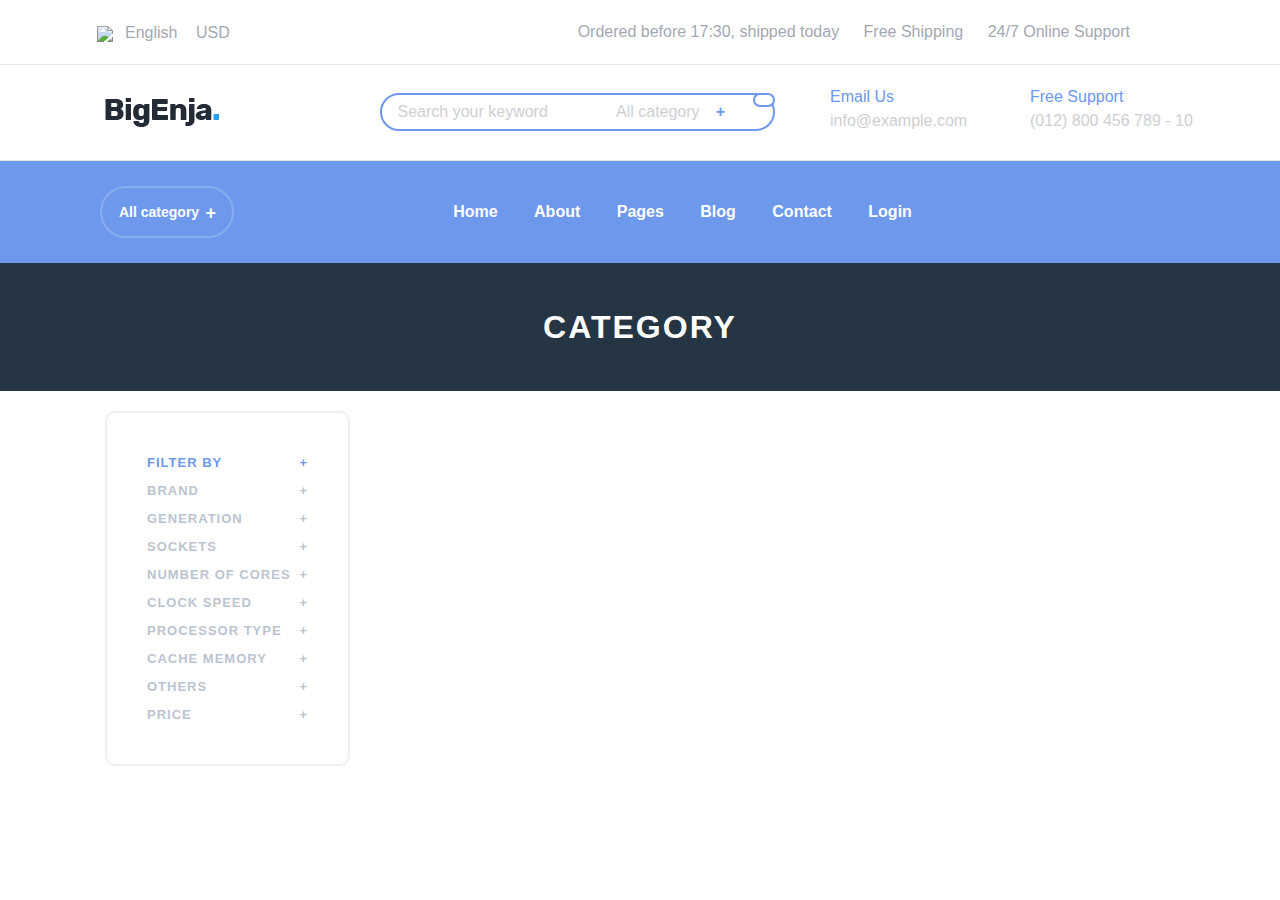
==== category.html @ c78f086e "created category.html" ====
<!DOCTYPE html>
<html>
<head>
	<meta charset="utf-8">
	<script type="text/javascript" src="testSite.js"></script>
	<link rel="stylesheet" type="text/css" href="bootstrap.min.css">
	<link rel="stylesheet" type="text/css" href="testSite.css">
	<link rel="stylesheet" type="text/css" href="category.css">
	<link rel="stylesheet" href="https://use.fontawesome.com/releases/v5.5.0/css/all.css" integrity="sha384-B4dIYHKNBt8Bc12p+WXckhzcICo0wtJAoU8YZTY5qE0Id1GSseTk6S+L3BlXeVIU" crossorigin="anonymous">
	<title>Site Blana | Category</title>
</head>
<body>
<div class="container" id="top-bar">
		<div class="row">
			<div class="col-12">
				<div class="left-content-area">
					<div class="picker">
						<div class="show">
							<ul>
								<li>
									<div class="eng"> 
										<img src="https://upload.wikimedia.org/wikipedia/en/thumb/a/a4/Flag_of_the_United_States.svg/1280px-Flag_of_the_United_States.svg.png">

										<span>English</span>
									</div>
								</li>
							</ul>
						</div>

						<div class="hide">
							<ul>
								<div class="eng">
									<li>
										<img src="https://upload.wikimedia.org/wikipedia/en/thumb/c/c3/Flag_of_France.svg/1200px-Flag_of_France.svg.png">
	
								 	<span>French</span>
									</li>
									<li>
										<img src="https://upload.wikimedia.org/wikipedia/en/thumb/b/ba/Flag_of_Germany.svg/1280px-Flag_of_Germany.svg.png">
										<span>German</span>
									</li>
									<li>
										<img src="https://upload.wikimedia.org/wikipedia/en/thumb/4/41/Flag_of_India.svg/1200px-Flag_of_India.svg.png">
										<span>Hindi</span>
									</li>
								</div>
								
							</ul>
						</div>
						
					</div>

					<div class="picker">

						<div class="show">
							<ul>
								<li>USD</li>	
							</ul>
						</div>

						<div class="hide">
							<ul>
								<li>IND</li>
								<li>AUD</li>
								<li>EUR</li>
							</ul>
						</div>
						
					</div>

				</div>

				<div class="right-content-area">
					<span>Ordered before 17:30, shipped today</span>
					<span>
						<img src="">
						Free Shipping</span>
					<span>
						<img src="">
						24/7 Online Support</span>
				</div>
			</div>
		</div>
	</div>

	<hr>

	<div class="container container-2">
		<div class="row">
			<div class="col-12">
				<div class="left-content">
					<img src="resources/images/logo-6.png">
				</div>
				<div class="right-content">
					<ul>
						<li>
							<div class="search-bar">
								<form>
									<input type="search-bar" name="top-searchbar" placeholder="Search your keyword">
								</form>

								<div class="wrapper">
									<select>
										<option><span>All category</span></option>
										<option><span>Man's wear</span></option>
										<option><span>Woman's wear</span></option>
										<option><span>Kids wear</span></option>
										<option><span>Sports wear</span></option>
									</select>
									
									<span>+</span>
								</div>
								
								
									<button type="submit" class="submit-btn">
										<i class="fa fa-search"></i>
										<!-- <img src="resources/images/search-13-128.svg"> -->
									</button>
								
							</div>
						
						</li>
						<li class="info">
							<div class="email-us">
								<i class="fas fa-envelope"></i>
								<ul>
									<li><span class="text-email">Email Us</span></li>
									<li><span class="email">info@example.com</span></li>
								</ul>
							</div>
						</li>
						<li class="info">
							<div class="contact-us">
								<i class="fas fa-phone"></i>
								<ul>
									<li><span class="text-contact">Free Support</span></li>
									<li><span class="contact">(012) 800 456 789 - 10</span></li>
								</ul>
							</div>
						</li>
					</ul>
				</div>	
			</div>
		</div>
	</div>

	<hr>
	<div id="nav-bar">
		<div class="container">
			<div class="row">
				
				<div class="select">
					<select>
						<option><span>All category</span></option>
						<option><span>Man's wear</span></option>
						<option><span>Woman's wear</span></option>
						<option><span>Kids wear</span></option>
						<option><span>Sports wear</span></option>
					</select>
					<span>+</span>
				</div>

				<div class="dropdowns">
					<div class="home">
						<span>Home</span>
						<ul>
							<li><span>Home style 1</span></li>
							<li><span>home style 2</span></li>
							<li><span>home style 3</span></li>
							<li><span>home style 4</span></li>
						</ul>
					</div>
					<div>
						<span>About</span>
					</div>
					<div class="pages">
						<span>Pages</span>
						<div class="pages-content">
							<div>
								<span>Inner Pages</span>
								<ul>
									<li><a href="category.html">Category</a></li>
									<li>Cart</li>
									<li>Product Details</li>
									<li>Signup</li>
									<li>Sellers Products</li>
									<li>Sellers Dashboard</li>
								</ul>
							</div>
							<div>
								<span>Other Pages</span>
								<ul>
									<li>Product Upload</li>
									<li>Offer</li>
									<li>Invoice</li>
									<li>Vendor List</li>
									<li>Partners</li>
									<li>404 Page</li>
								</ul>
							</div>
							<div>
								<span>Other Pages</span>
								<ul>
									<li>Search</li>
									<li>Become Affiliant</li>
									<li>Faq</li>
									<li>Track Order</li>
									<li>Privacy Policy</li>
									<li>Contact</li>
								</ul>
							</div>
							<div>
								<img src="http://idealbrothers.thesoftking.com/html/bigenza/bigenja/assets/img/mega-menu.jpg">
							</div>
							
						</div>
					</div>
					<div class="blog">
						<span>Blog</span>
						<ul>
							<li><span>BLOG</span></li>
							<li><span>BLOG DETAILS</span></li>
						</ul>
					</div>
					<div>
						<span>Contact</span>
					</div>
					<div>
						<span>Login</span>
					</div>

				</div>

				<div class="buttons">
						<i class="fas fa-search"></i>
						<i class="fas fa-shopping-basket toggle-sidebar"></i>
						<i class="fas fa-bars"></i>
						</div>


				</div>

			</div>
	</div>
	
	<div class="cart">
		<img src="http://idealbrothers.thesoftking.com/html/bigenza/bigenja/assets/img/logo-white.png">
		<i class="fas fa-times toggle-sidebar"></i>
		<p>Shopping Cart</p>
			<div class="cart-item">
				<img src="http://idealbrothers.thesoftking.com/html/bigenza/bigenja/assets/img/recent-review/01.jpg">
				<div class="item-description">
					<span class="item">Footwear Dark</span>
					<span class="price">$350.00</span>
					<span class="old-price">$500.00</span>
					<button>REMOVE</button>
				</div>
							
				</div>
				<div class="cart-item">
					<img src="http://idealbrothers.thesoftking.com/html/bigenza/bigenja/assets/img/recent-review/02.jpg">
					<div class="item-description">
						<span class="item">Footwear Dark</span>
						<span class="price">$350.00</span>
						<span class="old-price">$500.00</span>
						<button>REMOVE</button>
					</div>	
				</div>
				<div class="cart-item">
					<img src="http://idealbrothers.thesoftking.com/html/bigenza/bigenja/assets/img/recent-review/03.jpg">
					<div class="item-description">
						<span class="item">Footwear Dark</span>
						<span class="price">$350.00</span>
						<span class="old-price">$500.00</span>
						<button>REMOVE</button>
					</div>	
				</div>
				<div class="cart-item">
					<img src="http://idealbrothers.thesoftking.com/html/bigenza/bigenja/assets/img/recent-review/04.jpg">
					<div class="item-description">
						<span class="item">Footwear Dark</span>
						<span class="price">$350.00</span>
						<span class="old-price">$500.00</span>
						<button>REMOVE</button>
					</div>	
				</div>
				<div class="cart-item">
					<img src="http://idealbrothers.thesoftking.com/html/bigenza/bigenja/assets/img/recent-review/05.jpg">
					<div class="item-description">
						<span class="item">Footwear Dark</span>
						<span class="price">$350.00</span>
						<span class="old-price">$500.00</span>
						<button>REMOVE</button>
					</div>	
				</div>
	</div>

	<div id="category-title">
			<p>Category</p>
	</div>

	<div class="container" id="products-category">
		<div class="row">
			<div class="col-3">
				<div class="category-menu">
					<ul>
						<li>
							<span>filter by</span>
							<span>+</span>
						</li>
						<li>
							<span>brand</span>
							<span>+</span>
						</li>
						<li>
							<span>generation</span>
							<span>+</span>
						</li>
						<li>
							<span>sockets</span>
							<span>+</span>
						</li>
						<li>
							<span>number of cores</span>
							<span>+</span>
						</li>
						<li>
							<span>clock speed</span>
							<span>+</span>
						</li>
						<li>
							<span>processor type</span>
							<span>+</span>
						</li>
						<li>
							<span>cache memory</span>
							<span>+</span>
						</li>
						<li>
							<span>others</span>
							<span>+</span>
						</li>
						<li>
							<span>price</span>
							<span>+</span>
						</li>

					</ul>
				</div>
			</div>
		</div>
	</div>
</body>
</html>
---- testSite.css ----
body {
	overflow-x: hidden;
}

a {
	color: inherit;
	text-decoration: inherit;
}

a:hover {
	color: inherit;
	text-decoration: inherit;
}

#top-bar {
	padding: 0px !important;
	width: 100%;
	color: #A4A8B3;

}

#top-bar li {
	transition: all 0.5s;
	cursor: pointer;
	list-style-type:none;
}

#top-bar li:hover{
	color: #6D98EB;
}
#top-bar span {
	transition: all 0.5s;
	cursor: pointer;
}

#top-bar span:hover{
	color: #6D98EB;
}

#top-bar ul {
	margin-left: 0;
}

.right-content-area span {
	margin-right: 10px;
	margin-left: 10px;
}

.picker {
	float: left;
	display: block;
	margin-left: auto;
	position: relative;
	z-index: 2;
}

.picker ul {
	margin-left: 40px;
	padding: 0 7px;
	margin-bottom: 0;
}

.picker ul li{
	margin: auto;
}

.picker:hover .hide {
	display: block
}

.picker:hover li {
	background-color: #FFFFFF;
}

.show {
	display: block;
	height: 23px;
}

.picker img {
	width: 25px;
	margin-top: 5px;
	margin-right: 3px;

}

.right-content-area img {
	width: 25px;
	display: inline-block;
}

.hide {
	display: none;
	position: absolute;
}

.eng {
	width: 85px;
}

.row {
	padding: 20px;
}



hr {
	padding: 0;
	margin: 0;
	color: #CDCFD3;
}

.right-content-area {
	float: right;
	margin: auto;
	vertical-align: middle;
}

.left-content-area {
	margin: auto;
	display: inline-block;
	vertical-align: middle;
}

#top-bar img {
	vertical-align: top;
	float: left;
}

.left-content{
	display: inline-block;
	position: relative;
	float: left;
	width: 114px;
	height: 29px;
}

.left-content img{
	padding-top: 13px;
}

.right-content{
	display: inline-block;
	float: right;
}


.right-content ul li{
	float: left;
	list-style-type: none;
	display: inline-block;
}

input[type="search-bar"] {
	border: 0;
	background-color: white;
}




.search-bar {
	border: 2px #6D98EB solid;
	border-radius: 200px;
	position: relative;
    padding: 4px;
    padding-right: 48px;
	margin-top: 8px;
}

.search-bar form{
	display: inline-block;
	padding-left: 10px;
	outline: 0;
}


.submit-btn {
	border: 2px #6D98EB solid;
	border-radius: 200px;
	display: inline-block;
	padding: 5px 9px;
	background-color: white;
	position: absolute;
    right: -2px;
    top: -2px;
    transition: 0.6s all;
}

.submit-btn:hover {
	background-color: #6D98EB;
}

.submit-btn i {
	color: #6D98EB;
	transition: 0.6s all;
}

.submit-btn:hover i{
	color: white;
}

.wrapper {
	position: relative;
	display: inline-block;
}

.wrapper span {
	color: #6D98EB;
	position: absolute;
	right: 0;
	top: 0;
	font-weight: 700;
	z-index: 0;

}

input[type="search-bar"]::placeholder {
	color: #CDCFD3;
}

input:focus {
	outline: 0;
}

select {
	display: inline-block;
	position: relative;
	border:none;
    background-image:none;
    background-color:transparent;
    -webkit-box-shadow: none;
    -moz-box-shadow: none;
    box-shadow: none;
    text-indent: 1px;
    text-overflow: '';
    -webkit-appearance: none;
    -moz-appearance: none;
    padding: 0 4px;
    z-index: 1;
    cursor: pointer;
    color: #CDCFD3;
}

select:focus {
	outline: 0;
}

.info {
	max-width: 200px;
}

.email-us {
	position: relative;
	display: inline-block;
	/*border: 1px red solid;*/
	width: 180px;
	margin: 0 15px;
}

.email-us i{
	position: absolute;
	top: 4px;
    left: 16px;
    color: #6D98EB;
}

.email-us li {
	width: 100%;
	color: #CDCFD3;
}

.email-us li:first-of-type{
	color: #6D98EB;
}

.contact-us {
	position: relative;
	display: inline-block;
	/*border: 1px red solid;*/
	width: 210px;
	margin: 0 15px;
}

.contact-us i{
	position: absolute;
	top: 4px;
    left: 16px;
    color: #6D98EB;
}

.contact-us li {
	width: 100%;
	color: #CDCFD3;
}

.contact-us li:first-of-type{
	color: #6D98EB;
}

#nav-bar {
	background-color: #6D98EB;
}

#nav-bar .row {
	padding: 0;
}

.select {
	position: relative;
    margin: 25px;
	margin-left: 30px;
	padding: 12px;
	border: 2px solid #8AADEF;
	border-radius: 100px;
}

.select span{
	position: absolute;
    top: 12px;
    right: 16px;
    z-index: 0;
    color: white;
    font-weight: 700;
    font-size: 18px;
    font-weight: 700;
}

.select select{
	color: white;
	font-size: 14px;
	font-weight: 700;
}

.select select:after option {
	color: #CDCFD3;
}

.dropdowns {
	margin: auto;
	margin-bottom: 0;
	margin-top: 0;
	cursor: pointer;
}

.dropdowns div{
	position: relative;
	display: inline-block;
    padding: 39px 16px;
}

.dropdowns div ul{
	padding: 5px;
	margin: 0;
	list-style-type: none;
	width: 106px;
}

.dropdowns div span {
	color: white;
	font-weight: 700;
	transition: all 0.5s;
}

.dropdowns div:hover span{
	color: black;
}

.dropdowns div:hover ul li span {
	color: #A4A8B3;
	font-weight: 700;
}


.home ul{
	display: none;
	position: absolute;
	top: 102px;
    left: 4px;
    border: 1px solid #CDCFD3;
    background-color: white;
}

.home:hover ul{
	display: block;
}

.pages .pages-content {
	display: none;
	z-index: 2;
	position: absolute;
	background-color: white;
	/*border: 1px solid red;*/
	top: 102px;
	left: -390px;
	padding: 0;
	width: 905px;

}

.pages:hover .pages-content {
	display: block;
}

.pages .pages-content div {
	display: inline-block;
	float: left;
	padding: 12px 32px;
}

.pages-content ul {
	color: #A4A8B3;
	font-size: 18px;
}

.pages-content span {
	font-size: 20px;
}

.pages-content ul {
	padding: 0 !important;
	margin-top: 20px !important;
}

.blog ul {
	display: none;
	position: absolute;
	top: 102px;
    left: 4px;
    border: 1px solid #CDCFD3;
    background-color: white;
}

.blog:hover ul{
	display: block;
}

.buttons {
	margin: auto 28px;
	position: relative;
}

.buttons i{
	padding: 0 8px;
	font-size: 16px;
	color: white;
	transition: .5s all;
	cursor: pointer;
}

.buttons i:hover {
	color: black;
}

.cart {
	background-color: #2B2E38;
	/*border: 1px solid red;*/
	padding: 12px;
	position: fixed;
    right: -234px;
    /*right: 0;*/
    top: 0;
	height: 100%;
    width: max-content;
    transition: all .3s;
}



.cart p{
	color: white;
	padding-top: 20px;
	padding-bottom: 10px;
	font-weight: 700px;
}

.cart i{
	position: absolute;
	top: 15px;
	right: 15px;
	z-index: 1;
	color: white;
	cursor: pointer;
}

.cart .item-description {
	float: right;
	margin-left: 10px;
}

.cart span {
	color: white;
}

.cart .item {
	display: block;
}

.cart .price {
	color: #858994;
}

.cart .old-price {
	color: #858994;
	text-decoration: line-through;
}

.cart-item {
	margin-bottom: 15px;
}

.cart button {
	display: block;
	background-color: #B75B4B;
	font-weight: 300;
	color: white;
	border: 0px;
	border-radius: 6px;
	font-size: 10px;
	padding: 5px 24px;
	margin-top: 4px;
}

.hide-sidebar {
	right: 0;
}

.sumsang {
	padding-top: 125px;
	padding-bottom: 125px;
	background-position: center center;
	background-image: url(http://idealbrothers.thesoftking.com/html/bigenza/bigenja/assets/img/bg/header-bg-6.jpg);
}

.sumsang .spring{
	display: block;
	color: #6D98EB;
	font-size: 20px;
	font-weight: 700;
}

.sumsang .arrivals {
	display: block;
	color: #2B2E38;
	font-size: 72px;
	font-weight: 700;
}

.sumsang .description{
	color: #747171;
}

.sumsang-buttons {
	display: block;
	margin-top: 40px;
}

.sumsang .view {
	background-color: #6D98EB;
	padding: 20px;
	border-radius: 500px;
	border: 0px;
	color: white;
	font-weight: 700;
	transition: background-color .5s;
}

.sumsang .view:hover {
	background-color: transparent;
	color: #747171;
	border: 2px solid gray;
	padding: 18px;
}

.sumsang .learn {
	background-color: transparent;
	color: #747171;
	border: 2px solid gray;
	padding: 18px;
	font-weight: 700;
	border-radius: 500px;
	transition: background-color .5s;
}

.sumsang .learn:hover {
	background-color: #6D98EB;
	padding: 20px;
	border: 0px;
	color: white;
}

.container-4 {
	margin-top: 50px;
}

.container-5 {
	margin-top: 30px;
}

.container-5 .countdown{
	padding-top: 20px;
	border: 2px solid #858994;
	border-bottom-left-radius:10px;
	border-bottom-right-radius:10px;
	border-top: 0px;
	width: 100%;
	position: relative;
	width: 255px;
}

.container-5 .countdown p {
	text-align: center;
	margin: auto;
	position: relative;
	width: 100%;
}

.container-5 .countdown .zero{
	padding-top: 6px;
}

.container-5 .countdown .row div div{
	background-color: #2B2E38;
	border-radius: 10px;
	color: white;
	width: 61px;
	height: 61px;
	margin: 0px 8px;
	 
}

.container-5 .bfsale {
	margin-top: 32px;
}

.container-5 .bfsale img {
	border-radius: 16px;
}
.container-5 .countdown .controller{
	font-weight: 700;
}

.items{
	width: 255px;
	position: relative;
	border-radius: 10px;
	box-shadow: 0 0 0 0 rgba(0, 0, 0, 0.2), 0 0 0 0 rgba(0, 0, 0, 0.19);
}

.items:hover {
	  box-shadow: 0 4px 8px 0 rgba(0, 0, 0, 0.2), 0 6px 20px 0 rgba(0, 0, 0, 0.19);
}

.items .details {
	border: 2px solid #858994;
	border-top: 0;
	border-bottom-right-radius: 10px;
	border-bottom-left-radius: 10px;
}

.items button {
	position: absolute;
    top: 172px;
    right: 64px;
    opacity: 0;
    padding: 10px 20px;
	font-size: 12px;
	font-weight: 600;
    background-color: #0057FF;
    color: white;
    border-radius: 200px;
    border: 0;
    transition: all .5s;
}

.items:hover button {
	opacity: 100;
	top:120px;

}

.items img {
	filter: blur(0px);
	border-top-right-radius: 10px; 
	border-top-left-radius: 10px; 
	transition: all .5s;
}

.items:hover img{
	filter: blur(1px);
}

.item-type{
	text-transform: uppercase;
	color: #858994;
	background-color:#B6B6B6;
	border-radius: 200px;
	margin:auto;
	font-weight: 600;
	height: 32px;
	text-align: center;
	padding: 4px;
	letter-spacing: 2px;
	width: 162px;
}

.item-name {
	font-size: 20px;
	font-weight: 700;
	text-align: center;
	margin: 8px auto;

}

.item-price {
	color: #0057FF;
	font-weight: 500;
	margin: auto;
	padding: 4px;
	text-align: center;
	position: relative;
	width: 49%;
	display: inline-block;
}

p[class="item-price crossed"]{
	text-decoration: line-through;
	color: #858994;
	font-weight: 400;
}

.details {
	padding-top: 25px;
}

.buttonz div button{
	text-transform: uppercase;
	color: #858994;
	background-color: #B6B6B6;
	border-radius: 5px;
	border: 0;
	padding: 8px 16px;
	font-weight: 600;
	margin: 0px 8px;
	transition: all .5s;
	cursor: pointer;
}

.buttonz div{
	display: inline-block;
	width: auto;
	margin: 0 141px;
}

.buttonz div button:hover{
	color: white;
	background-color: #0057FF; 

}

#promo{
	background-color: #232B37;
	padding-top: 32px;
}

#promo .buttonzz div{
	margin: 0 302px;
}


#promo .buttonzz div button {
	text-transform: uppercase;
	color: #ADABB3;
	background-color: #3E4755;
	border-radius: 200px;
	border: 0;
	font-weight: 600;
	transition: all .5s;
	cursor: pointer;
	padding: 12px 19px;
	margin: 4px;
}

.buttonzz .selected {
	color: white !important;
	background-color: #0057FF !important;
}

#promo .items .details{
	background-color: white;
	border: 0;
}

#promo .items {
	margin-top: 42px;
}

#promo .col-6{
	padding: 0 10px;
}

.bigItem {
	width: 540px;
}

.bigItem .details {
	height: 294px;
	width: 540px;
}

.bigItem img{
	filter: blur(0) !important;
}

.bigItem .item-type {
	height: 48px;
	width: 256px;
	font-size: 28px;
}

.bigItem .item-name {
	font-size: 42px;
	margin: 32px auto;
}

.bigItem .item-price {
	font-weight: 600;
	font-size: 24px;
}

.right-col {
	float: right;
}

.buttonzzz {
	margin: 0 146px;
	margin-top: 32px;
}

.buttonzzz div button{
		border-radius: 200px !important;
}

.itemz img{
	float: left;
	border-top-left-radius: 10px;
	border-bottom-left-radius: 10px;
}

.itemz .description-2 {
	display: inline-block;
	border: 2px solid #858994;
	border-left: 0px;
	position: relative;
	height: 135px;
	width: 184px;
	padding: 12px 4px 12px 24px;
	border-top-right-radius: 10px;
	border-bottom-right-radius: 10px;
	transition: all .5s;
}


.itemz .stars i {
	color: #FFD800;
}

.itemz p {
	font-size: 18px;
	font-weight: 600;
	line-height: 24px;
}

.itemz	.item-price {
	width: 42% !important;
	padding: 0;
}

.container-8 {
	margin-top: 64px;
}

.menu {
	position: relative;
}

.menu span {
	color: #858994;
	border: 2px solid #B6B6B6;
	border-radius: 200px;
	text-transform: uppercase;
	letter-spacing: 1px;
	font-weight: 600;
	padding: 12px 24px;
	margin-right: 0;
}
.line {
	height: 2px;
	background-color: #B6B6B6;
	width: 918px;
	display: inline-block;
	position: absolute;
	top: 50%;
}

.menu .arrow {
	width: 49px;
	height: 49px;
	background-color: #B6B6B6;
	border-radius: 200px;
	display: inline-block;
	position: absolute;
	bottom: -14px;
	left: 965px;
}

.menu .arrow i{
	color: #858994;
	margin: 16px 19px;
}

.menu .right {
	left: 1065px !important;
}

.menu-row {
	margin-top: 24px;
}

.small {
	font-size: 18px;
	text-transform: uppercase;
	color: #0057FF;
	letter-spacing: 1px;
	font-weight: 600;
	margin-bottom: 0;
}

.big {
	font-size: 58px;
	font-weight: 500;
	letter-spacing: 1px;
	
}

.title-2 .col-4:first-of-type{
	padding-left: 30px;
}

.no-top {
	padding-top: 0;
	margin-top: 0;
}

.no-bottom {
	padding-bottom: 0;
	margin-bottom: 0;
}

#featured-items {
	margin-top: 64px;
	box-shadow: 0px 12px 48px -24px rgba(0,0,0,1);
}

.container-11 {
	width: 100%;
	background-color: #232B37;
	padding-top: 64px;
}

.container-11 img {
	margin-top: 8px;
}

.container-11 p {
	color: white;
	font-weight: 700;
	font-size: 28px;
}

.bottom-info {
	position: relative;
	margin-bottom: 32px;
}

.bottom-info i {
	position: absolute;
	top: 4px;
	left: 0;
	color: #C1C6CE;
	padding: 12px 16px;
	border-radius: 5px;
	background-color: #2D3644;
}

.short i{
	padding: 12px 14px;
}

.bottom-info div {
	display: inline-block;
	margin-left: 54px;
}

.bottom-info span {
	color: #C1C6CE;
	font-size: 14px;
}

.container-11 .col-3 ul {
	list-style: none;
	padding: 0;
	margin: 0;
}

.container-11 .col-3 li {
	color: #C1C6CE;
	font-size: 19px;
	letter-spacing: 1px;
	margin-bottom: 8px;
}
---- category.css ----
#category-title{
	color: white;
	width: 100%; 
	background-color: #263544;
	font-weight: 700;
	font-size: 32px;
	height: 128px;
	text-align: center;
	letter-spacing: 2px;
	text-transform: uppercase;
	padding-top: 40px;
}

.category-menu {
	color: #bbc4d1;
	font-size: 13px;
	line-height: 28px;
	border: 2px solid #f0f0f0;
	border-radius: 10px;
	padding: 36px 40px 35px 40px;
	letter-spacing: 1px;
	font-weight: 800;
	text-transform: uppercase;
}

.category-menu ul {
	padding-left: 0;
	margin-bottom: 0;
	list-style: none;
}

.category-menu li:first-of-type{
	color: #6D98EB;
}
.category-menu li span:nth-of-type(2){
	float: right;
}
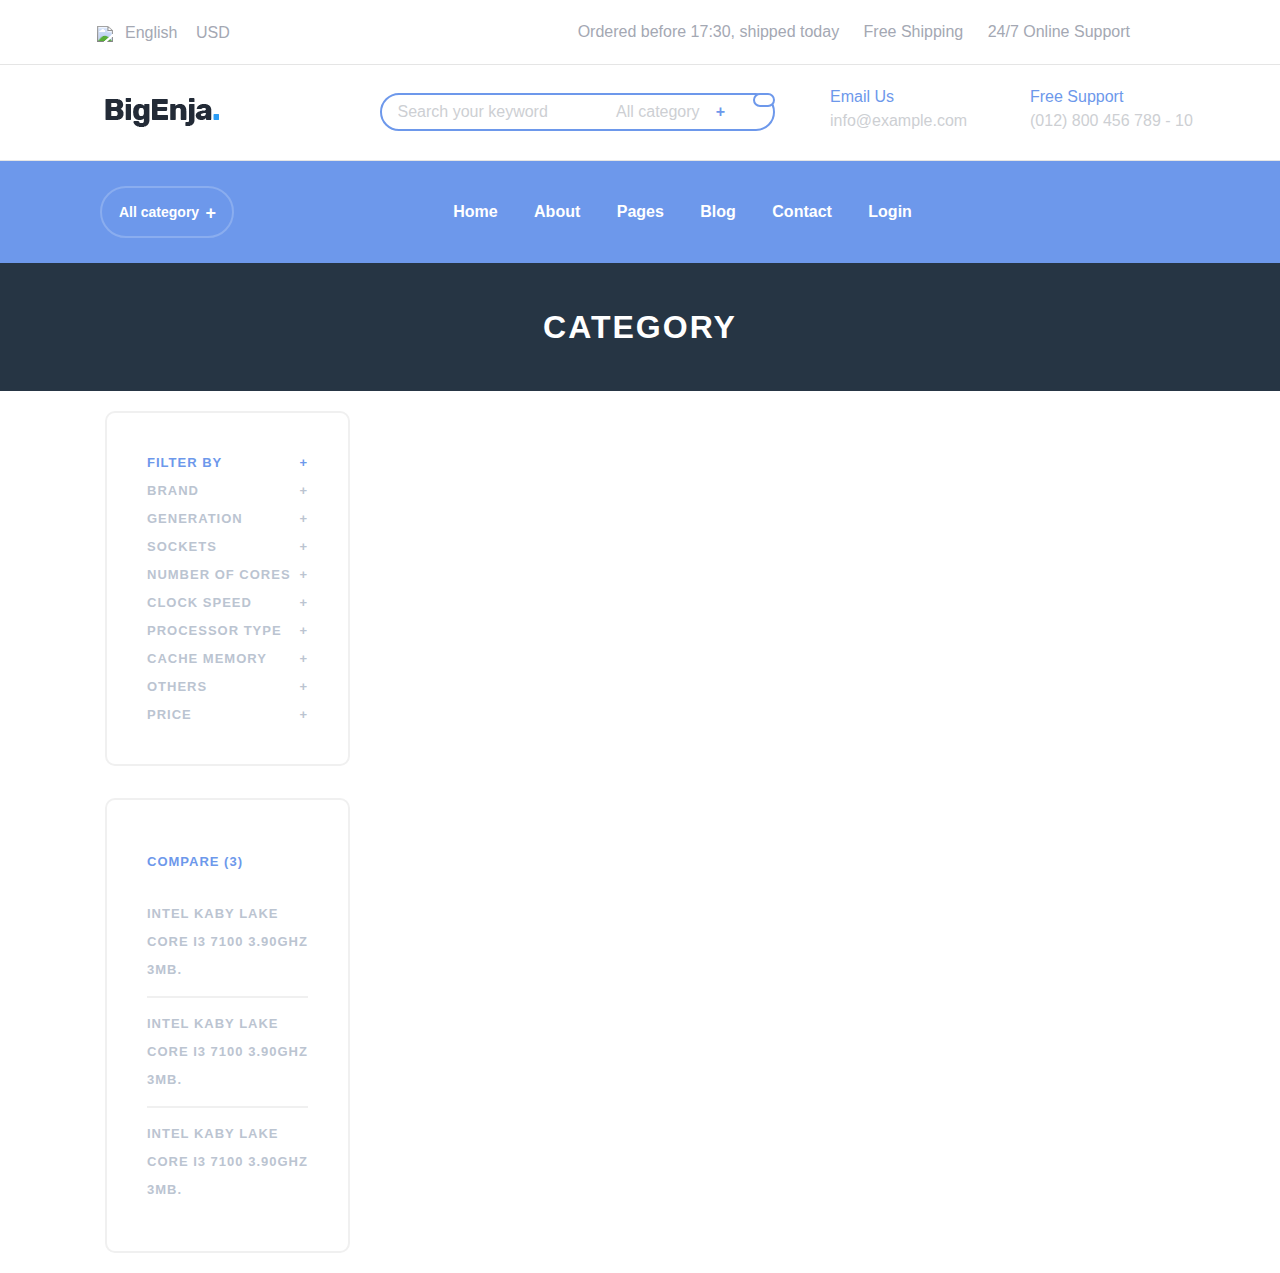
==== commit 597973db: "compare menu | category" ====
--- a/category.html
+++ b/category.html
@@ -344,9 +344,26 @@
 							<span>price</span>
 							<span>+</span>
 						</li>
-
 					</ul>
 				</div>
+
+				<div class="category-menu" id="compare-menu-category">
+					<ul>
+						<li>
+							<span>compare (3)</span>
+						</li>
+						<li class="underline">
+							<span>Intel kaby lake core i3 7100 3.90GHZ 3MB.</span>
+						</li>
+						<li class="underline">
+							<span>Intel kaby lake core i3 7100 3.90GHZ 3MB.</span>
+						</li>
+						<li>
+							<span>Intel kaby lake core i3 7100 3.90GHZ 3MB.</span>
+						</li>
+					</ul>
+				</div>
+
 			</div>
 		</div>
 	</div>
--- a/category.css
+++ b/category.css
@@ -34,4 +34,17 @@
 }
 .category-menu li span:nth-of-type(2){
 	float: right;
+}
+
+#compare-menu-category {
+	margin-top: 32px;
+}
+
+#compare-menu-category li{
+	padding-top: 12px;
+	padding-bottom: 12px;
+}
+
+.underline {
+	border-bottom: 2px solid #f0f0f0;
 }